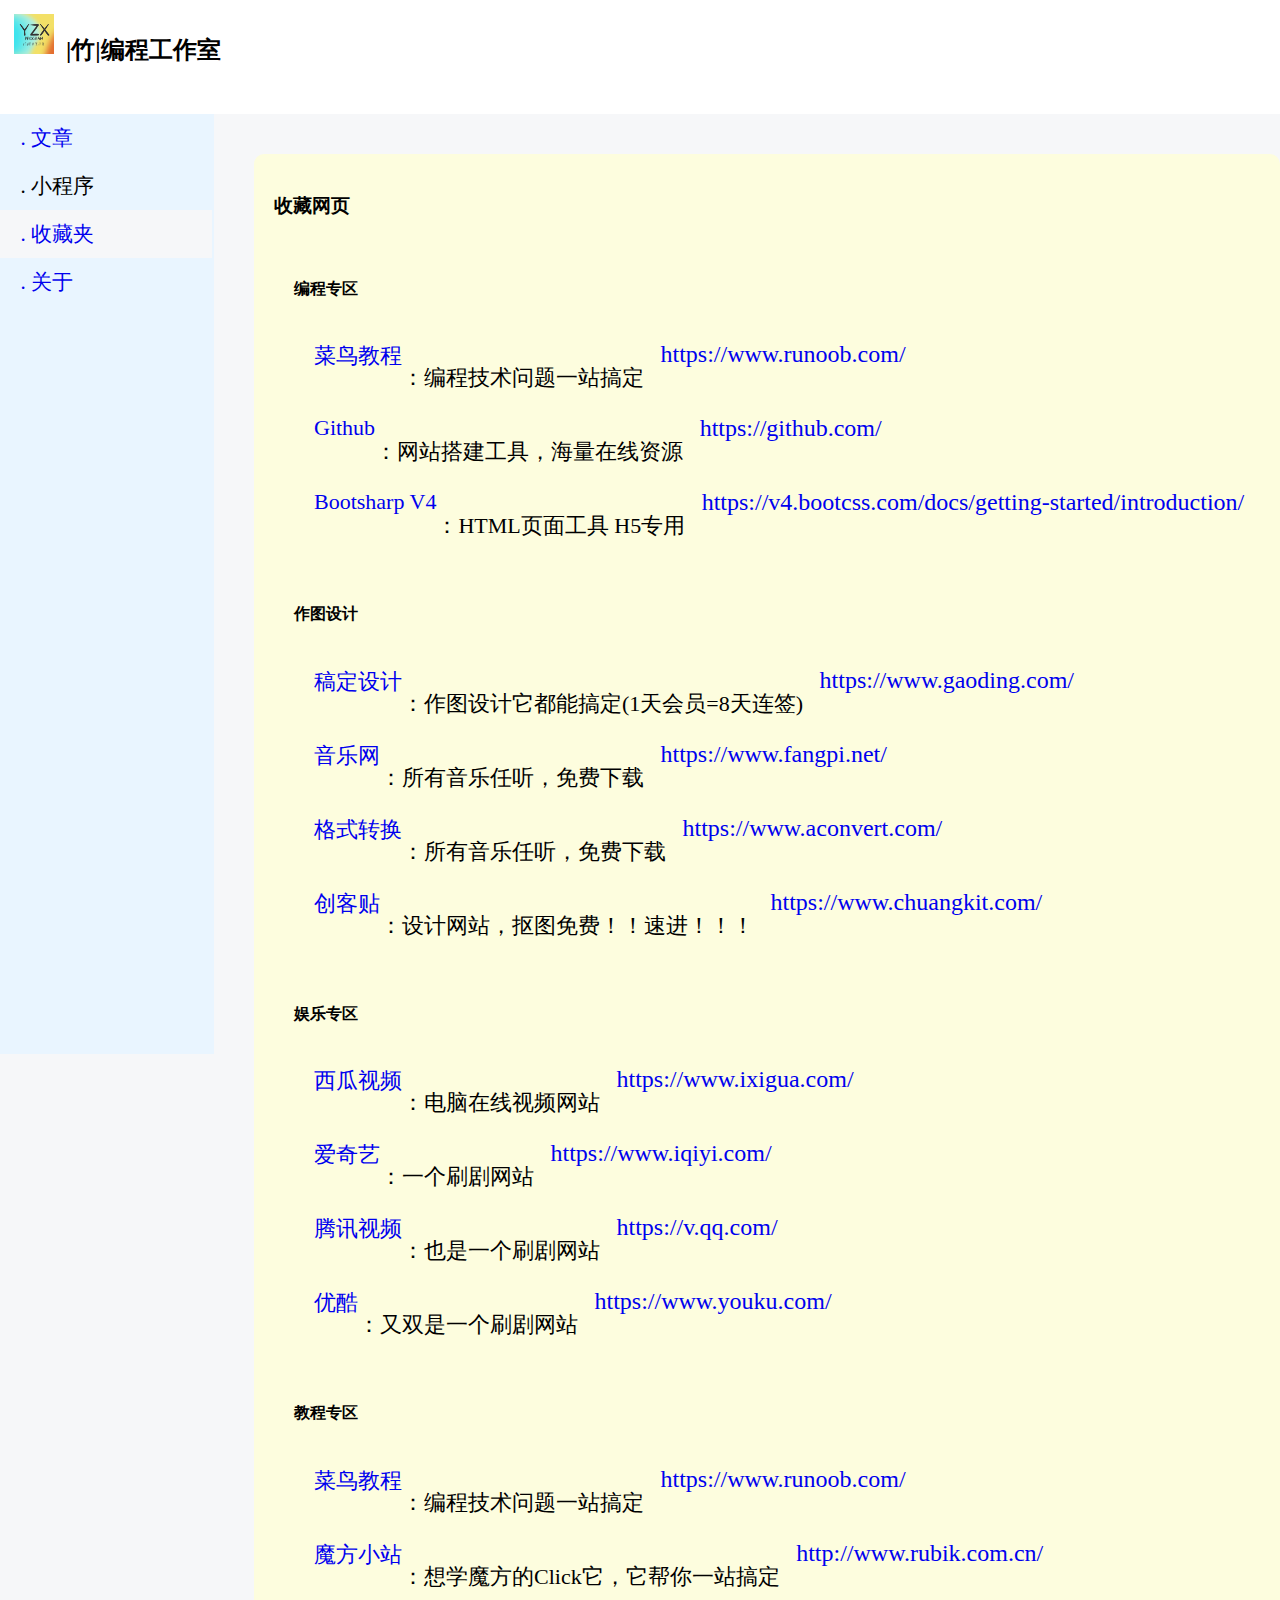
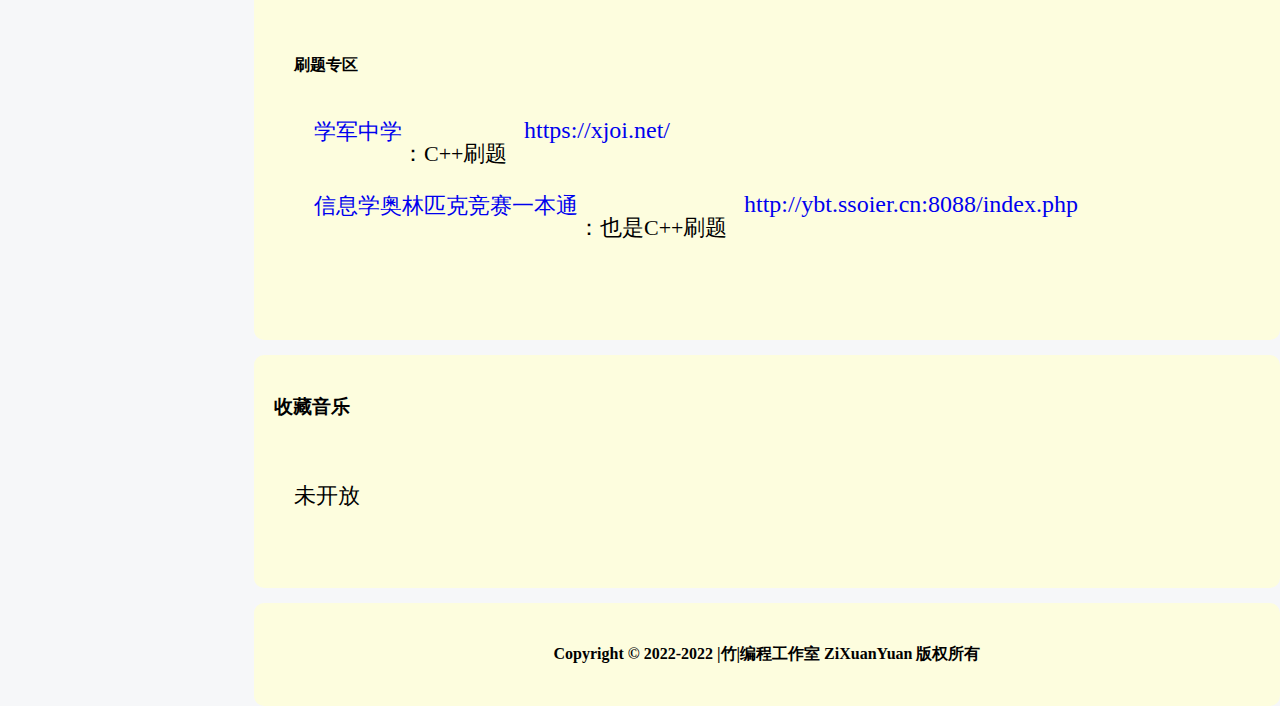
==== templates/html/bookmark.html @ f66dfa17 "Add files via upload" ====
<!doctype html>

<html>
    <head>
        <!--外部js文件导入，以及icon的搭建-->
        <link rel="icon" href="../../icon/yzx.png" >

        <link rel="stylesheet" href="https://cdn.staticfile.org/twitter-bootstrap/4.3.1/css/bootstrap.min.css">
        <script src="https://cdn.staticfile.org/jquery/3.2.1/jquery.min.js"></script>
        <script src="https://cdn.staticfile.org/popper.js/1.15.0/umd/popper.min.js"></script>
        <script src="https://cdn.staticfile.org/twitter-bootstrap/4.3.1/js/bootstrap.min.js"></script>
        <!--外部js文件导入，以及icon的搭建-->

        <meta charset="utf-8"> 


        <!--==============================================CSS部分=================================================-->
        <style>

            @font-face {
                font-family:xueb;
                src: url(../../static/font/f1.ttf);
            }
            
            html
            {
                height: 100%;
                margin: 0px;
                padding: 0px;
                font-family: xueb;
            }
            
            body
            {
                height: 100%;
                margin: 0px;
                padding: 0px;
                background-color:rgb(246, 247, 249);
                font-family: xueb;
            }
            a
            {
                text-decoration: none;
            }
            
            a:visited
            {
                text-decoration: none;
            }
            a:hover
            {
                text-decoration:none;/*指鼠标在链接*/
            }
            a:active
            {
                text-decoration:none;
            }
            .left
            {
                float:left;
                font-size: 21px;
                background-color:rgb(233, 245, 255);
                height : 100%;
                width: 15%;
                position:fixed;
                margin: 0px;  
                padding-top: 0px;         
                padding-bottom: 20px;    
                padding-right: 0px;
                padding-left: 0px;
                z-index:999;
            }
            .left-false
            {
                float:left;
                background-color:rgb(233, 245, 255);
                height : 100%;
                width: 15%;
                margin: 0px;  
                padding: 20px;          
                z-index:998;
            }
            .top
            {
                float: top;
                background-color:rgb(255,255,255);
                /*background-color:rgb(110, 127, 160);*/
                height : auto;
                width: 100%;
                position:fixed ;
                margin: 0px;
                padding: 14px;
                display :flex;
                z-index:1000;
            }
            .top-false
            {
                float: top;
                background-color:rgb(255,255,255);
                height : 10%;
                width: 100%;
                margin: 0px;
                padding: 12px;
                display :flex;
            }
            .undertop{
                padding: 0px;
                margin: 0px;
                width:100%;
                height: 100%;
                display: flex;
            }
            .middle
            {
                float: right;
                background-color:rgb(246, 247, 249);
                height : 105%;
                width: 85%;
                padding-left:20px;
                padding-right:20px;
                padding-top: 10px;
                padding-bottom: 10px;
                /*display :flex;*/
                margin: 20px;
            }
            .card-PARCOLOR
            {
                background-color:rgb(253, 253, 222);
                border: none;
                outline: none;  
                border-radius: 10px; /* 圆角 */
                padding: 5px;
                margin-bottom: 15px;
                margin-top: 10px;
                float: none;
                width: 100%;
                height: auto;
                text-align: left;
                padding: 20px;
            }
            .card-BOTTOM
            {
                background-color:rgb(253, 253, 222);
                border: none;
                outline: none;  
                border-radius: 10px; /* 圆角 */
                padding: 5px;
                margin-bottom: 15px;
                margin-top: 10px;
                float: none;
                width: 100%;
                height: auto;
                text-align:center;
                padding: 20px;
            }
            .leftdht
            {
                background-color:rgb(233, 245, 255);
                margin: 0px;
                padding: 10px;
                width: 100%;
                height: auto;
            }
            .leftdhting
            {
                background-color:rgb(246, 247, 249);
                margin: 0px;
                padding: 10px;
                width: 100%;
                height: auto;
            }
            .lb
            {
                width:100%;
            }
            .logo
            {
                height :auto;
            }
            
        </style>
        <script>
            function changecolorgrey(){
                $(".leftdht").css("background-color","rgb(246, 247, 249)");
            }
            function changecolorblue(){
                $(".leftdht").css("background-color","rgb(233, 245, 255)");
            }
        </script>
    </head>
    <body>           
        <div class="top" id="">
            <img src="../../icon/logo4.png" class="logo" style="height:40px;">
            <h2 style="font-family: xueb;">&nbsp;&nbsp;|竹|编程工作室</h2>
        </div>

        <!--仅用于填充-->
        <div class="top-false">
            <p>YZX.|竹|编程工作室</p>
        </div>
        <!--仅用于填充-->

        <div class="undertop">

            <!--仅用于填充-->
            <div class="left-false" id="">
                <p>.</p>
            </div>
            <!--仅用于填充-->

            <div class="left" id="">
                
                <div class="leftdht" id="">
                    <a href='./article.html'>&nbsp;&nbsp;.&nbsp;文章</a>
                </div>

                <div class="leftdht" id="">
                    <a>&nbsp;&nbsp;.&nbsp;小程序</a>
                </div>

                <div class="leftdhting" id="">
                    <a href="./bookmark.html">&nbsp;&nbsp;.&nbsp;收藏夹</a>
                </div>

                <div class="leftdht" id="">
                    <a href='../../index.html'>&nbsp;&nbsp;.&nbsp;关于</a>
                </div>

            </div>
            
            <div class="middle"  id="">
                
                <div class="card-PARCOLOR" id="">
                    <h3>收藏网页</h3>
                    <div class="card-PARCOLOR" id="">
                        <h4>编程专区</h4>
                        <div class="card-PARCOLOR" id="" style="margin-bottom: 0px;">
                            <div style="display: flex;">
                                <a href="https://www.runoob.com/" target="_blank" style="font-size:22px;">菜鸟教程</a><p style="font-size:22px;">：编程技术问题一站搞定&nbsp;&nbsp;&nbsp;</p>
                                <a href="https://www.runoob.com/" target="_blank" style="font-size:24px;">https://www.runoob.com/</a>
                            </div>
                            
                            <div style="display: flex;">
                                <a href="https://github.com/" target="_blank" style="font-size:22px;">Github</a><p style="font-size:22px;">：网站搭建工具，海量在线资源&nbsp;&nbsp;&nbsp;</p>
                                <a href="https://github.com/" target="_blank" style="font-size:24px;">https://github.com/</a>
                            </div>

                            <div style="display: flex;">
                                <a href="https://v4.bootcss.com/docs/getting-started/introduction/" target="_blank" style="font-size:22px;">Bootsharp V4</a><p style="font-size:22px;">：HTML页面工具 H5专用&nbsp;&nbsp;&nbsp;</p>
                                <a href="https://v4.bootcss.com/docs/getting-started/introduction/" target="_blank" style="font-size:24px;">https://v4.bootcss.com/docs/getting-started/introduction/</a>
                            </div>
                        </div>
                        <h4>作图设计</h4>
                        <div class="card-PARCOLOR" id="" style="margin-bottom: 0px;">
                            
                            <div style="display: flex;">
                                <a href="https://www.gaoding.com/" target="_blank" style="font-size:22px;">稿定设计</a><p style="font-size:22px;">：作图设计它都能搞定(1天会员=8天连签)&nbsp;&nbsp;&nbsp;</p>
                                <a href="https://www.gaoding.com/" target="_blank" style="font-size:24px;">https://www.gaoding.com/</a>
                            </div>

                            <div style="display: flex;">
                                <a href="https://www.fangpi.net/" target="_blank" style="font-size:22px;">音乐网</a><p style="font-size:22px;">：所有音乐任听，免费下载&nbsp;&nbsp;&nbsp;</p>
                                <a href="https://www.fangpi.net/" target="_blank" style="font-size:24px;">https://www.fangpi.net/</a>
                            </div>
                            
                            <div style="display: flex;">
                                <a href="https://www.aconvert.com/" target="_blank" style="font-size:22px;">格式转换</a><p style="font-size:22px;">：所有音乐任听，免费下载&nbsp;&nbsp;&nbsp;</p>
                                <a href="https://www.aconvert.com/" target="_blank" style="font-size:24px;">https://www.aconvert.com/</a>
                            </div>

                            <div style="display: flex;">
                                <a href="https://www.chuangkit.com/" target="_blank" style="font-size:22px;">创客贴</a><p style="font-size:22px;">：设计网站，抠图免费！！速进！！！&nbsp;&nbsp;&nbsp;</p>
                                <a href="https://www.chuangkit.com/" target="_blank" style="font-size:24px;">https://www.chuangkit.com/</a>
                            </div>
                        </div>
                        <h4>娱乐专区</h4>
                        <div class="card-PARCOLOR" id="" style="margin-bottom: 0px;">
                            
                            <div style="display: flex;">
                                <a href="https://www.ixigua.com/" target="_blank" style="font-size:22px;">西瓜视频</a><p style="font-size:22px;">：电脑在线视频网站&nbsp;&nbsp;&nbsp;</p>
                                <a href="https://www.ixigua.com/" target="_blank" style="font-size:24px;">https://www.ixigua.com/</a>
                            </div>
                            
                            <div style="display: flex;">
                                <a href="https://www.iqiyi.com/" target="_blank" style="font-size:22px;">爱奇艺</a><p style="font-size:22px;">：一个刷剧网站&nbsp;&nbsp;&nbsp;</p>
                                <a href="https://www.iqiyi.com/" target="_blank" style="font-size:24px;">https://www.iqiyi.com/</a>
                            </div>

                            <div style="display: flex;">
                                <a href="https://v.qq.com/" target="_blank" style="font-size:22px;">腾讯视频</a><p style="font-size:22px;">：也是一个刷剧网站&nbsp;&nbsp;&nbsp;</p>
                                <a href="https://v.qq.com/" target="_blank" style="font-size:24px;">https://v.qq.com/</a>
                            </div>

                            <div style="display: flex;">
                                <a href="https://www.youku.com/" target="_blank" style="font-size:22px;">优酷</a><p style="font-size:22px;">：又双是一个刷剧网站&nbsp;&nbsp;&nbsp;</p>
                                <a href="https://www.youku.com/" target="_blank" style="font-size:24px;">https://www.youku.com/</a>
                            </div>
                        </div>
                        <h4>教程专区</h4>
                        <div class="card-PARCOLOR" id="" style="margin-bottom: 0px;">
                            
                            <div style="display: flex;">
                                <a href="https://www.runoob.com/" target="_blank" style="font-size:22px;">菜鸟教程</a><p style="font-size:22px;">：编程技术问题一站搞定&nbsp;&nbsp;&nbsp;</p>
                                <a href="https://www.runoob.com/" target="_blank" style="font-size:24px;">https://www.runoob.com/</a>
                            </div>
                            
                            <div style="display: flex;">
                                <a href="http://www.rubik.com.cn/" target="_blank" style="font-size:22px;">魔方小站</a><p style="font-size:22px;">：想学魔方的Click它，它帮你一站搞定&nbsp;&nbsp;&nbsp;</p>
                                <a href="http://www.rubik.com.cn/" target="_blank" style="font-size:24px;">http://www.rubik.com.cn/</a>
                            </div>
                            
                        </div>
                        <h4>刷题专区</h4>
                        <div class="card-PARCOLOR" id="" style="margin-bottom: 0px;">
                            
                            <div style="display: flex;">
                                <a href="https://xjoi.net/" target="_blank" style="font-size:22px;">学军中学</a><p style="font-size:22px;">：C++刷题&nbsp;&nbsp;&nbsp;</p>
                                <a href="https://xjoi.net/" target="_blank" style="font-size:24px;">https://xjoi.net/</a>
                            </div>
                            
                            <div style="display: flex;">
                                <a href="http://www.rubik.com.cn/" target="_blank" style="font-size:22px;">信息学奥林匹克竞赛一本通</a><p style="font-size:22px;">：也是C++刷题&nbsp;&nbsp;&nbsp;</p>
                                <a href="http://www.rubik.com.cn/" target="_blank" style="font-size:24px;">http://ybt.ssoier.cn:8088/index.php</a>
                            </div>
                            
                        </div>
                    </div>
                </div>
                <div class="card-PARCOLOR" id="">
                    <h3>收藏音乐</h3>
                    <div class="card-PARCOLOR" id="" style="font-size:22px;">
                        <p>未开放</p>
                    </div>
                </div>

                <div class="card-BOTTOM" id="">
                    <h4>Copyright © 2022-2022 |竹|编程工作室 ZiXuanYuan 版权所有</h4>
                </div>
                

            </div>



        </div>

    </body>
</html>
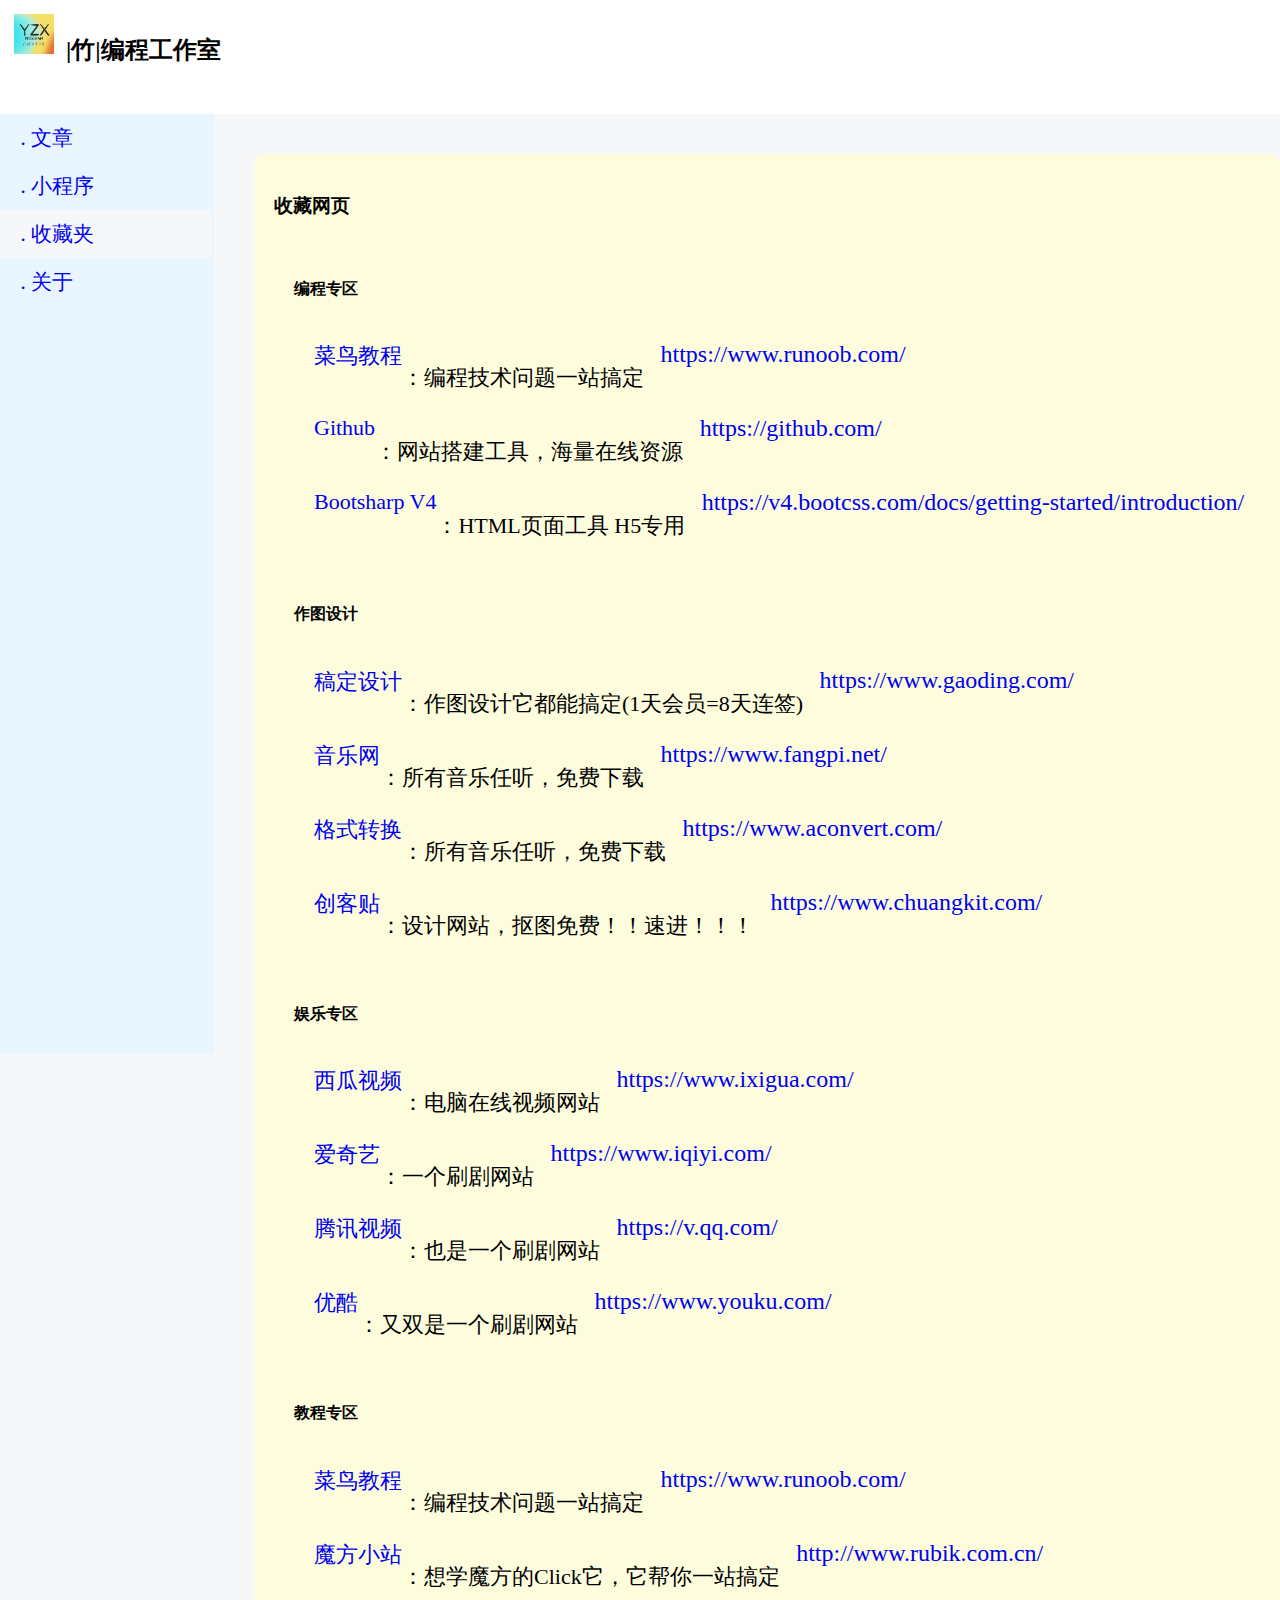
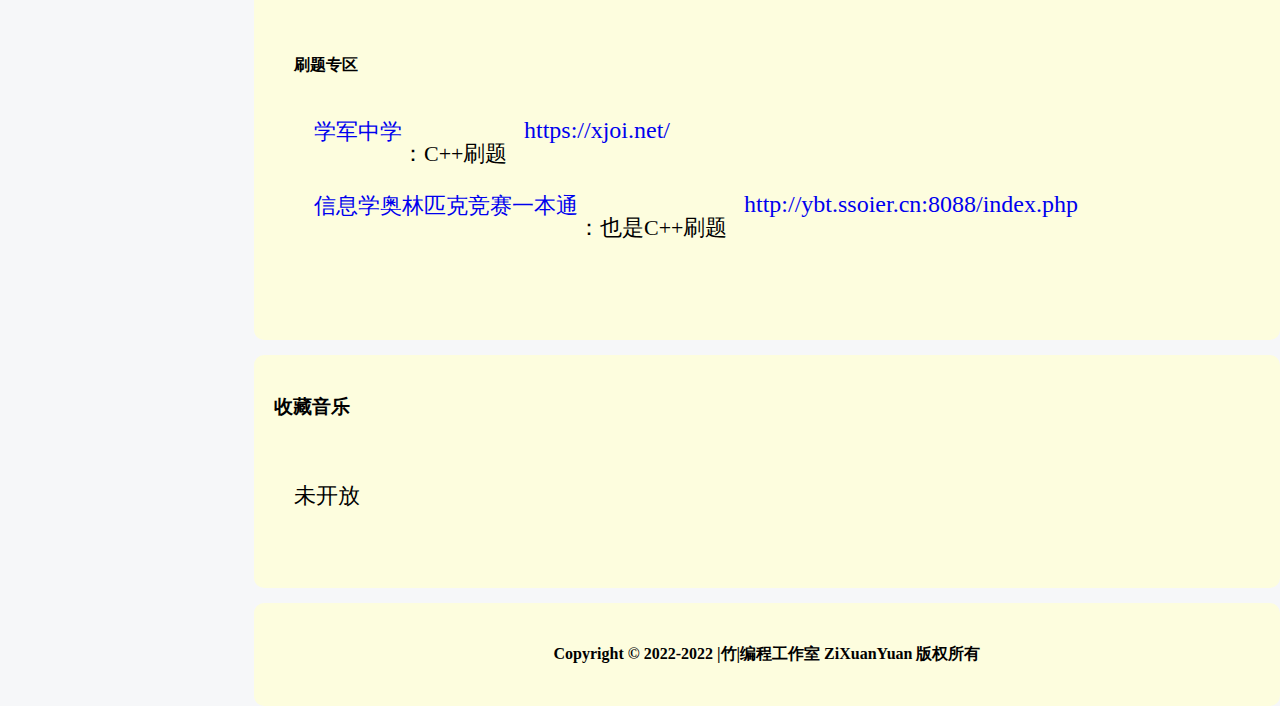
==== commit ffdf0fa1: "Add files via upload" ====
--- a/templates/html/bookmark.html
+++ b/templates/html/bookmark.html
@@ -3,12 +3,15 @@
 <html>
     <head>
         <!--外部js文件导入，以及icon的搭建-->
+
         <link rel="icon" href="../../icon/yzx.png" >
-
+        <link rel="stylesheet" href="../style/Every.css">
         <link rel="stylesheet" href="https://cdn.staticfile.org/twitter-bootstrap/4.3.1/css/bootstrap.min.css">
+        <script src="../js/Every.js"></script>
         <script src="https://cdn.staticfile.org/jquery/3.2.1/jquery.min.js"></script>
         <script src="https://cdn.staticfile.org/popper.js/1.15.0/umd/popper.min.js"></script>
         <script src="https://cdn.staticfile.org/twitter-bootstrap/4.3.1/js/bootstrap.min.js"></script>
+
         <!--外部js文件导入，以及icon的搭建-->
 
         <meta charset="utf-8"> 
@@ -188,7 +191,15 @@
             }
         </script>
     </head>
-    <body>           
+    <body>     
+        
+        <!--返回顶部按钮-->
+        <button onclick="topFunction()" id="myBtn" title="返回顶部" >
+            <img src="../../sign/arrow-up-circle.svg" style="width:40px;height:40px;" >
+        </button>
+        <!--返回顶部按钮-->         
+
+
         <div class="top" id="">
             <img src="../../icon/logo4.png" class="logo" style="height:40px;">
             <h2 style="font-family: xueb;">&nbsp;&nbsp;|竹|编程工作室</h2>
@@ -215,7 +226,7 @@
                 </div>
 
                 <div class="leftdht" id="">
-                    <a>&nbsp;&nbsp;.&nbsp;小程序</a>
+                    <a href='./littleexe.html'>&nbsp;&nbsp;.&nbsp;小程序</a>
                 </div>
 
                 <div class="leftdhting" id="">
--- a/templates/style/Every.css
+++ b/templates/style/Every.css
@@ -0,0 +1,18 @@
+/*返回顶部按钮*/
+#myBtn {
+    display: none; /* 默认隐藏 */
+    position: fixed; 
+    bottom: 20px; 
+    right: 30px; 
+    z-index: 99; 
+    border: none;
+    outline: none; 
+    background-color:rgba(250,250,250,0.5);/* 设置背景颜色，你可以设置自己想要的颜色或图片 */
+    cursor: pointer; 
+    padding: 15px; 
+    border-radius: 10px; /* 圆角 */
+}
+
+#myBtn:hover {
+    background-color: #555; 
+}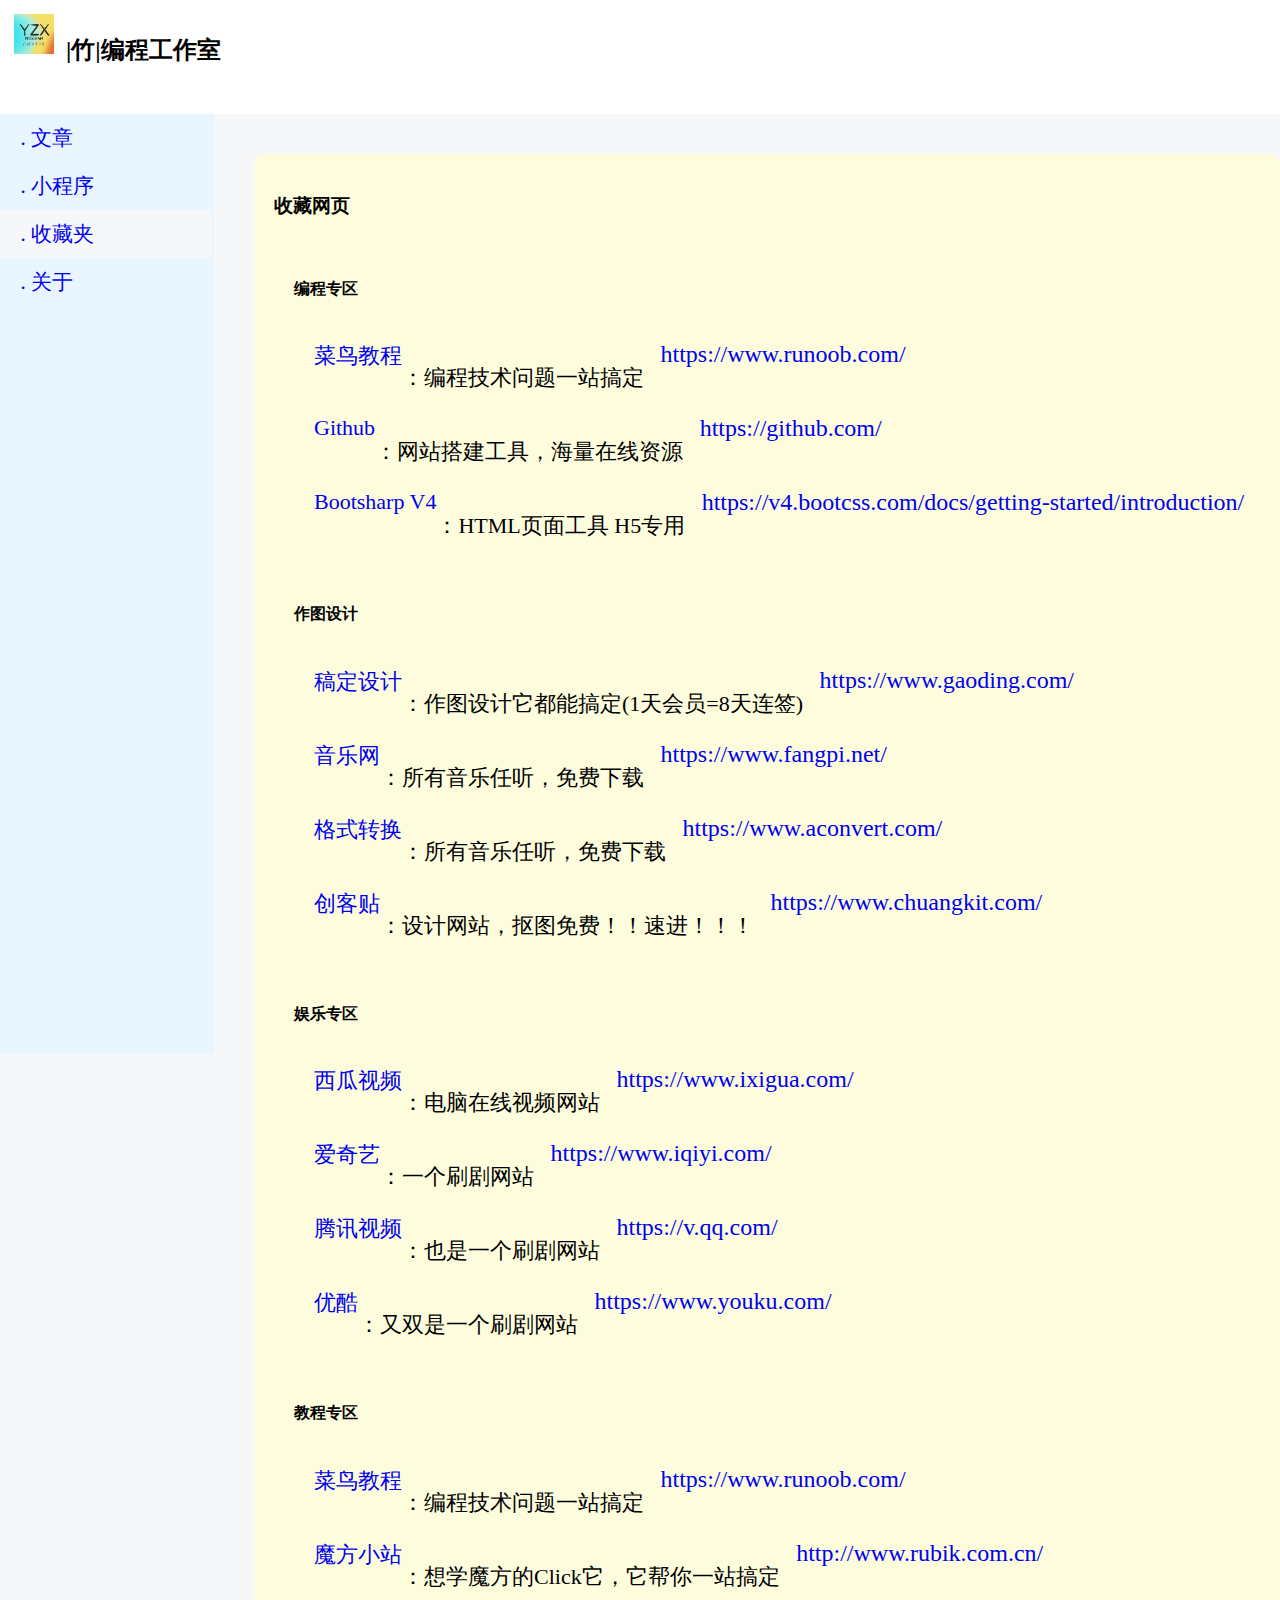
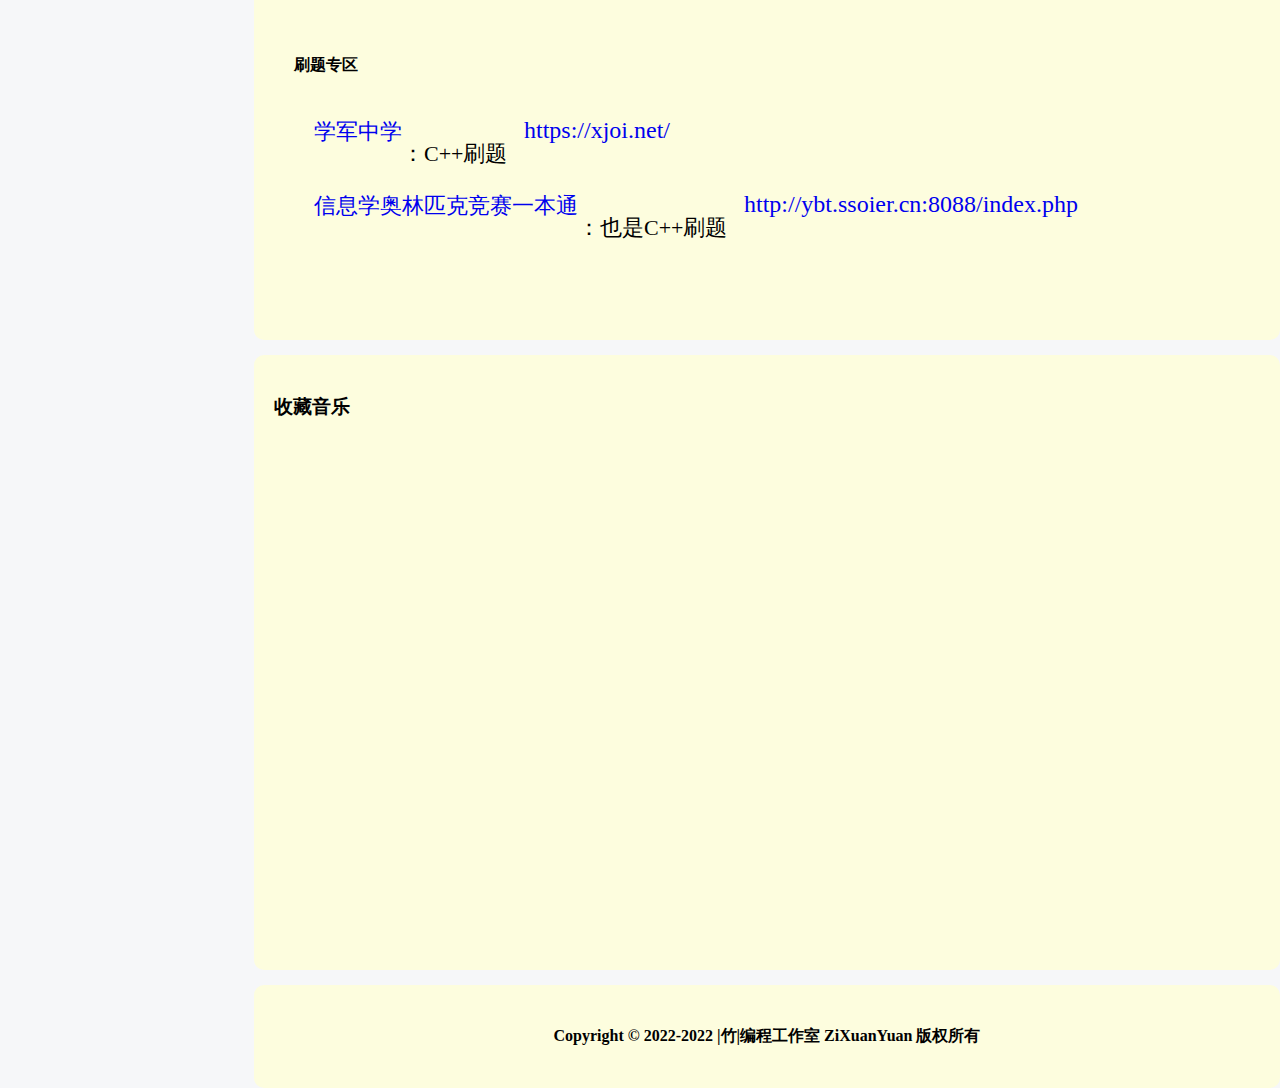
==== commit 1be446de: "Add files via upload" ====
--- a/templates/html/bookmark.html
+++ b/templates/html/bookmark.html
@@ -340,7 +340,9 @@
                 <div class="card-PARCOLOR" id="">
                     <h3>收藏音乐</h3>
                     <div class="card-PARCOLOR" id="" style="font-size:22px;">
-                        <p>未开放</p>
+                        <iframe frameborder="no" border="0" marginwidth="0" marginheight="0" width=330 height=450 src="https://music.163.com/outchain/player?type=0&id=7346745984&auto=1&height=430" style="font-family: xueb;"></iframe>
+                        
+                        
                     </div>
                 </div>
 
